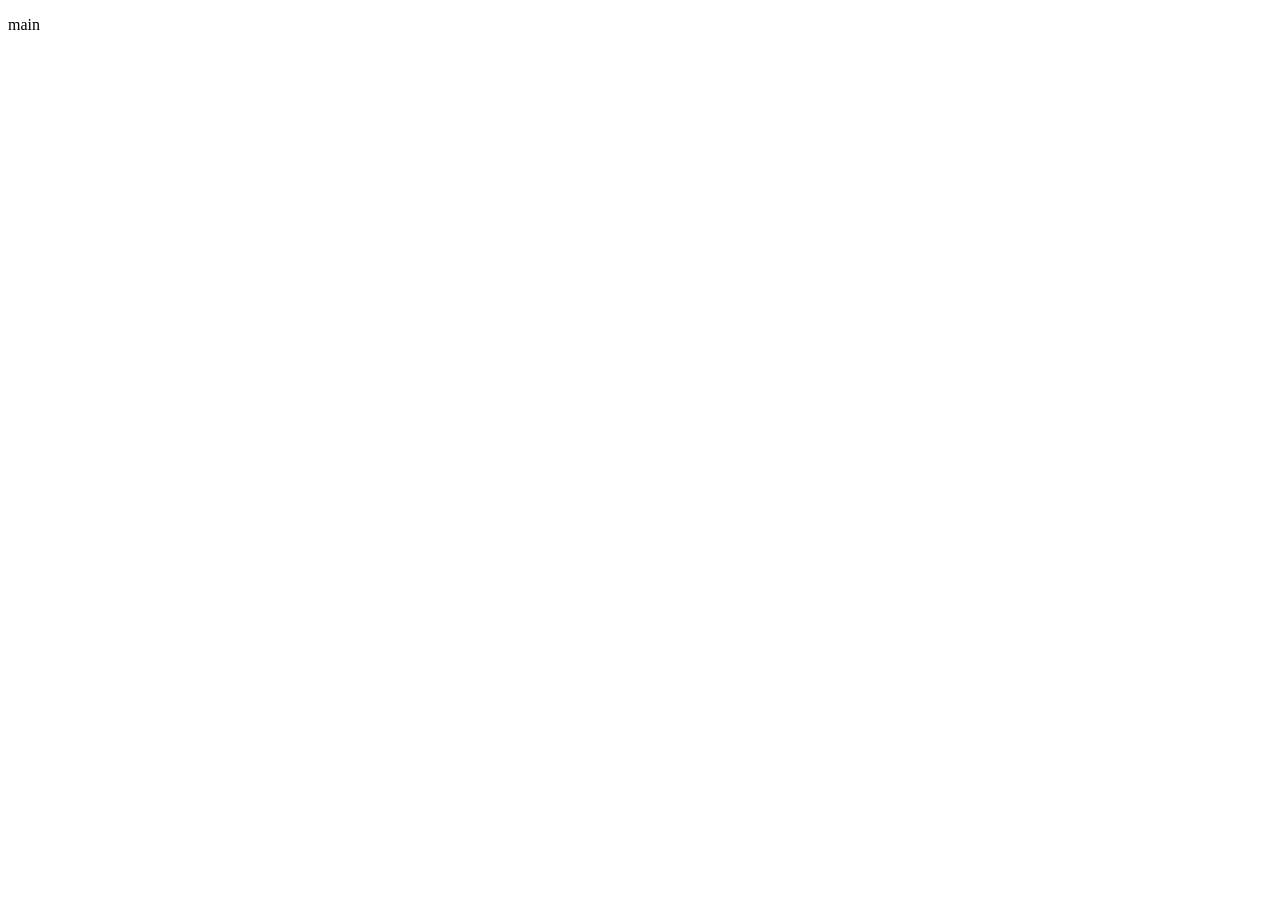
==== docs/index.html @ f9836664 "html add" ====
<!DOCTYPE html>
<html lang="en">
<head>
    <meta charset="UTF-8">
    <meta name="viewport" content="width=device-width, initial-scale=1.0">
    <title>BFShap</title>
</head>
<body>
    <p>main</p>
</body>
</html>
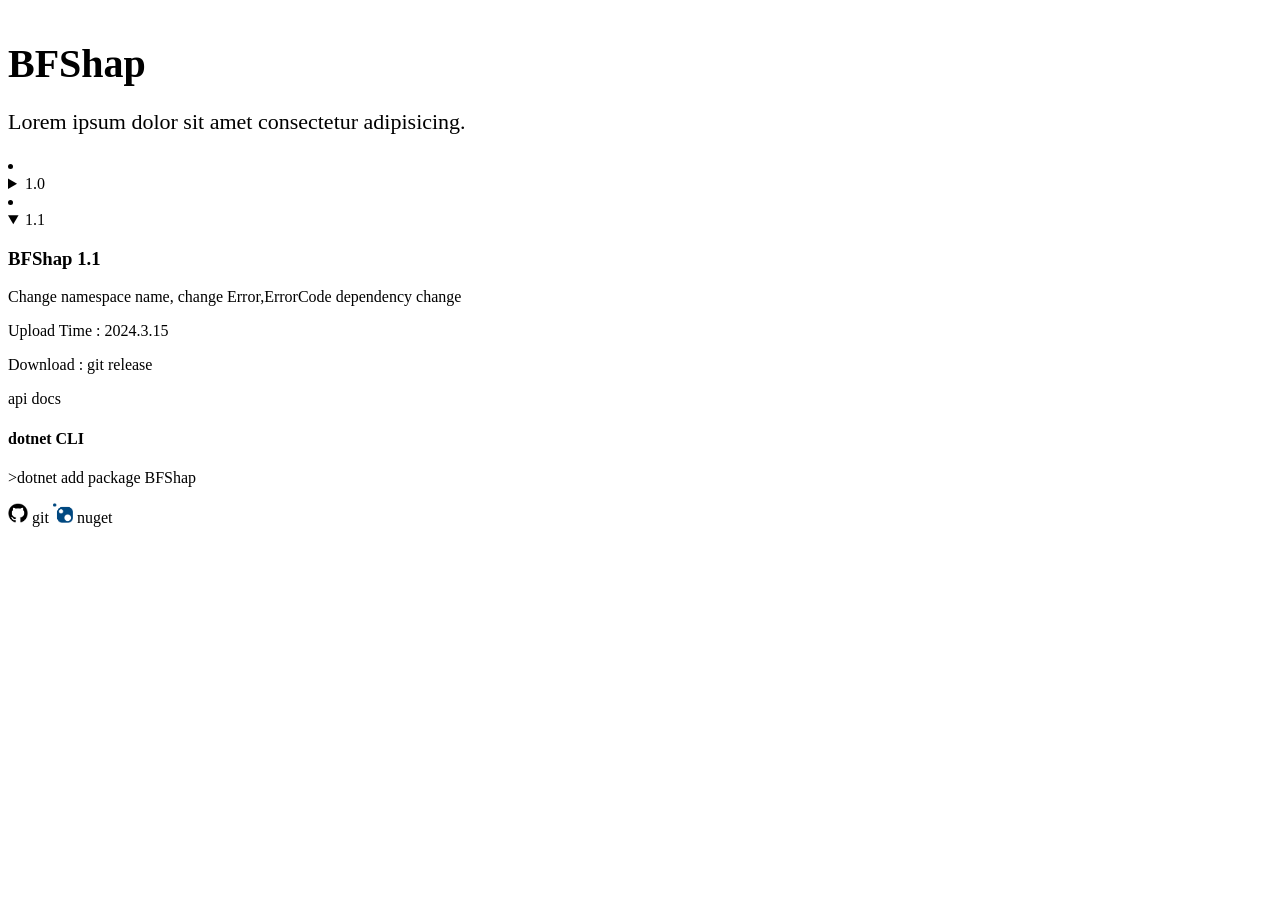
==== commit 64fe272f: "API" ====
--- a/docs/index.html
+++ b/docs/index.html
@@ -3,9 +3,44 @@
 <head>
     <meta charset="UTF-8">
     <meta name="viewport" content="width=device-width, initial-scale=1.0">
+    <link rel="stylesheet" href="style.css">
     <title>BFShap</title>
 </head>
 <body>
-    <p>main</p>
+    <div class="titleBox">
+        <h3 class="title">BFShap</h3>
+        <p class="titleText">Lorem ipsum dolor sit amet consectetur adipisicing.</p>
+    </div>
+    <div>
+        <ui>
+            <li>
+                <details>
+                    <summary>1.0</summary>
+                    <h3>BFShap 1.0</h3>
+                    <p>This is the first version of BFShap</p>
+                    <p>Upload Time : 2024.3.14</p>
+                    <p>Download : <a href="https://github.com/adyu1121/BFshap/releases/tag/V1.0">git release</a></p>
+                    <a href="./apiv1.0.html">api docs</a>
+                </details>
+            </li>
+            <li>
+                <details open>
+                    <summary>1.1</summary>
+                    <h3>BFShap 1.1</h3>
+                    <p>Change namespace name, change Error,ErrorCode dependency change</p>
+                    <p>Upload Time : 2024.3.15</p>
+                    <p>Download : <a href="https://github.com/adyu1121/BFshap/releases/tag/V1.1">git release</a></p>
+                    <a href="./apiv1.1.html">api docs</a>
+                </details>
+            </li>
+        </ui>
+
+        <h4>dotnet CLI</h4>
+        <p>>dotnet add package BFShap</p>
+    </div>
+    <div>
+        <a href="https://github.com/adyu1121/BFshap"><img src="[data-uri]" width="20px" height="20px"> git</a>
+        <a href="https://www.nuget.org/packages/BFShap"><img src="[data-uri]" width="20px" height="20px"> nuget</a>
+    </div>
 </body>
 </html>
--- a/docs/style.css
+++ b/docs/style.css
@@ -0,0 +1,11 @@
+a{
+    text-decoration-line: none;
+    color: black;
+}
+.title{
+    font-size: 40px;
+    margin-bottom: 0px;
+}
+.titleText{
+    font-size: 22px;
+}
